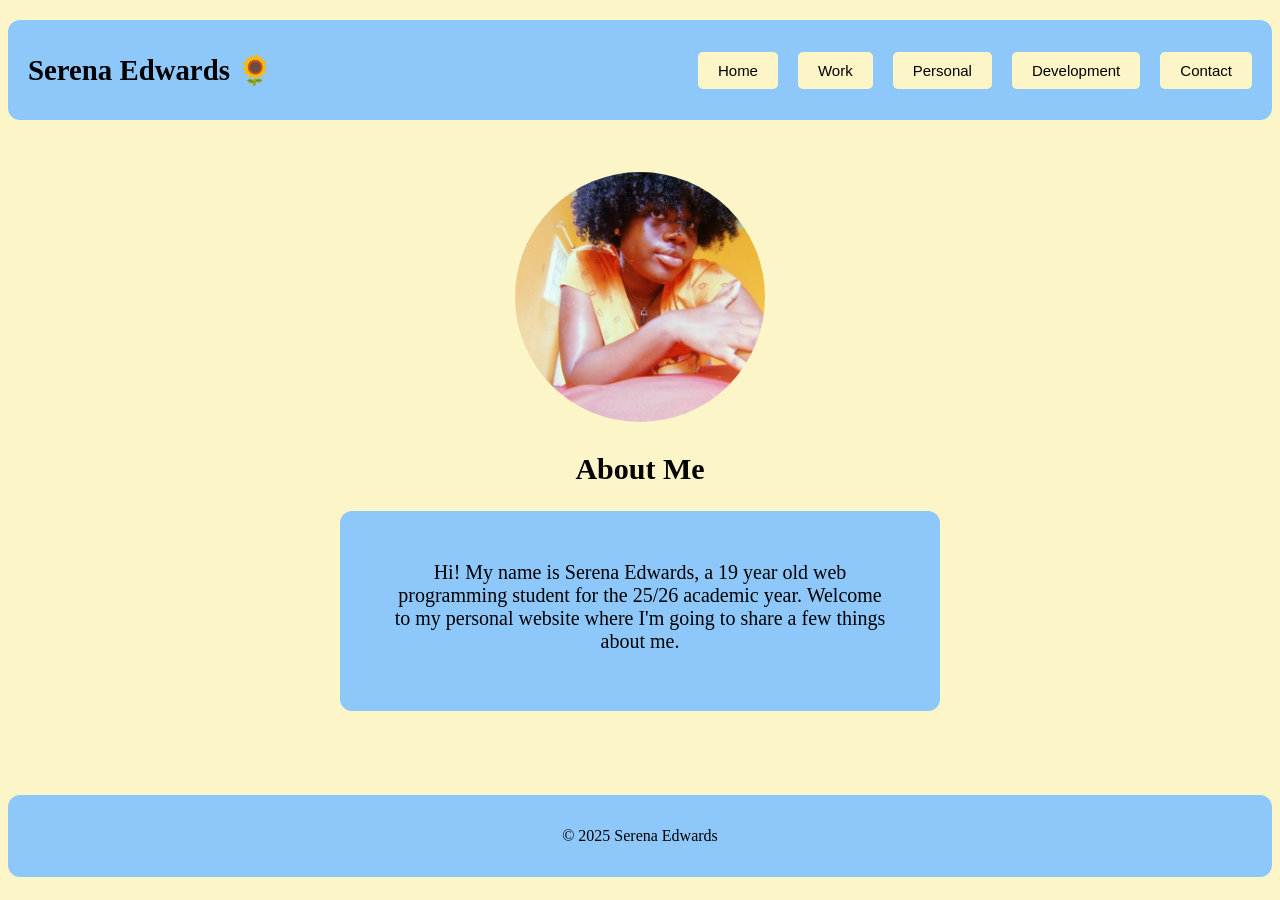
==== index.html @ f98c2e28 "Add files via upload" ====
<!--Name: Serena Edwards
    ID: 2306227
    Lecturer: Ms. Christine Anuli
    Module Name: Web Programming
    Occurrence: UM2
    Day and Time: Thursday 1pm to 3pm--->

<!DOCTYPE html>
<html lang="en">
    <head>
        <meta charset="UTF-8">
        <meta name="viewport" content="width=device-width, initial-scale=1.0">
        <title>Serena Edwards</title>
         <link rel="stylesheet" href="style.css">
    </head>
    
    <body>
         <!--Header-->
        <header>
        <h1> Serena Edwards 🌻</h1>
        <nav>
        <ul>
            <li><a href="index.html"><button>Home</button></a></li>
          <li><a href="work.html"><button>Work</button></a></li>
          <li><a href="personal.html"><button>Personal</button></a></li>
          <li><a href="development.html"><button>Development</button></a></li>
          <li><a href="contact.html"><button>Contact</button></a></li>
        </ul>
    </nav>
</header>
        <!--Welcome-->
        <section id="home">
            <a href="mailto:serenaedwards.business@gmail.com">
            <img src="websitePic.jpg" alt="Profile Picture" class="circular-img">
            <div class="about-container">
            </a>
            <h2> About Me </h2>
            <p> Hi! My name is Serena Edwards, a 19 year old web programming student for the 25/26 academic year.
                Welcome to my personal website where I'm going to share a few things about me. 
            </p>
            </div>
        </section>
        
        <footer>
        <p>&copy; 2025 Serena Edwards </p>
    </footer>

    </body>
</html>
---- style.css ----
/*  Name: Serena Edwards
    ID: 2306227
    Lecturer: Ms. Christine Anuli
    Module Name: Web Programming
    Occurrence: UM2
    Day and Time: Thursday 1pm to 3pm---  */

/*CSS Variables*/
:root {
 --main-color: rgb(252,245,200,100); /*yellow*/
 --accent-color: rgb(142,200,250,67); /*blue*/
 --text-color: #000000;
 --font-main: 'inter';
}

header {
    display: flex;
    align-items: center; /* vertically center the items */
    justify-content: space-between; /* puts space between h1 and nav */
    padding: 10px 20px;
    background-color: var(--accent-color);
    margin: 20px 0;
    border-radius: 12px;
    position: sticky;
    top: 0;
    height: 80px;
}

.logo {
  width: 120px;
  height: auto;
}

button {
  background-color: var(--main-color);
  padding: 10px 20px; /* Top/Bottom and Left/Right padding */
  border: none; /* Remove default border */
  border-radius: 5px;
  font-size: 15px; /* Text size */
  cursor: pointer; /* Cursor changes on hover */

  a:hover {
    color: white;
  }
}

/* Hover effect */
button:hover {
  background-color: #13a8ed;
}

/* Active effect when clicking */
button:active {
  background-color: #226aad;
}

header h1 {
    margin: 0; /* remove default margin */
    font-size: 1.8rem;
}

header nav ul {
    display: flex;
    list-style: none;
    margin: 0;
    padding: 0;
    gap: 20px; /* space between links */
}

header nav ul li a {
    text-decoration: none;
    color: rgb(0, 0, 0); 
    font-weight: 500;
}


section {
    display: flex;
    flex-direction: column; 
    justify-content: center;
    align-items: center;
    padding: 2rem;
    text-align: center;
    font-size: 20px;
}

.circular-img {
    width: 250px;       /* adjust size as needed */
    height: 250px;      /* make width = height for perfect circle */
    border-radius: 50%; /* makes it circular */
    object-fit: cover;  /* ensures image fills circle without distortion */
}

.about-container p{
    color: black;
    background-color: var(--accent-color);
    width: 500px;
    height: 100px;
    border-radius: 12px;
    margin: 20px 0;
    padding: 50px;
}

body {
    font-family: var(--font-main);
    color: var(--text-color);
    background-color: var(--main-color);
}

footer {
    background-color: var(--accent-color);
    color: black;
    text-align: center;
    padding: 1rem;
    margin-top: 2rem;
    border-radius: 12px;
}

/*PAGE 2 --- Work Page*/
/*Text and Image beside each other*/
.work-flex-container {
    display: flex;              /* side-by-side layout */
    align-items: flex-start;    /* align at the top */
    gap: 20px;                  /* space between text and image */
    flex-wrap: wrap;            /* wrap on smaller screens */
}

.work-text {
    flex: 1;                    /* text takes available space */
    min-width: 250px;           /* prevents text from shrinking too much */
    background-color: var(--accent-color);
    border-radius: 12px;
    margin: 20px 0;
    padding: 30px;              /* adjust padding so text fits nicely */
}

.imgWork-container {
    flex: 0 0 40%;              /* image container takes 40% width */
    text-align: center;         
}

.imgWork-container img {
    width: 100%;                /* image fills container width */
    height: auto;               /* keeps aspect ratio */
    border-radius: 12px;
}

/* Resume */
.resume-container {
    border-radius: 12px;
}

.statements-container {
    background-color: var(--accent-color);
    border: 2px solid #ddd;
    border-radius: 12px;
    padding: 20px;
    margin: 20px auto;
    max-width: 600px;
}

/*Personal Page*/
/* Bookmark link styling */
.bookmark-container {
  text-align: center;
  margin: 40px 0;
}

.back-top {
  text-decoration: none;
  background-color: #cddce5;
  padding: 10px 15px;
  border-radius: 8px;
  transition: background-color 0.3s ease;
}

.back-top:hover {
  background-color: var(--accent-color);
}

.hobbies-wrapper {
    display: flex;              /* side by side layout */
    justify-content: center;    /* center horizontally */
    gap: 20px;                  /* space between cards */
    flex-wrap: wrap;            /* stack on smaller screens */
    margin: 20px auto;
}

.hobby-card {
    display: flex;
    flex-direction: column;     /* image on top, text below */
    align-items: center;       
    background-color: var(--accent-color);
    border-radius: 12px;
    padding: 20px;
    width: 400px;               /* consistent card width */
    box-sizing: border-box;
}

.hobby-card img {
    width: 100%;                /* image fills card width */
    height: auto;               /* maintain aspect ratio */
    border-radius: 12px;
    margin-bottom: 10px;        /* space between image and text */
}

.hobby-card p {
    text-align: center;         
}

/* Movies section*/
.card {
  color: white;
  flex: 1 1 150px;
  background-color: #0e125a;
  padding: 15px;
  border-radius: 10px;
  text-align: center;
  transition: transform 0.3s ease; /* Animation */
}

.card:hover {
  transform: scale(1.05);
}

/* Hero Section Container */
.hero-container {
  display: flex;
  align-items: center;
  justify-content: center;
  flex-wrap: wrap;
  gap: 20px;
  padding: 30px;
  background: rgb(224, 227, 44);
}

.hero-picture img {
   width: 100%;                /* image fills container width */
   height: auto;               /* keeps aspect ratio */
   border-radius: 12px;
}

.hero-text {
  flex: 1;                    /* text takes available space */
    min-width: 250px;         /* ensures text doesn't get too small */
    background-color: var(--accent-color);
    width: 300px;
    border-radius: 12px;
    margin: 20px 0;
    padding: 50px;
}

a {  /*affects all links on page*/
    color: black;
    text-decoration: underline;
    font-weight: bold;
}
a:hover {
    color: rgb(224, 101, 235);

}

/*AI Business Container*/
.report-container {
    align-items: center;        /* center content */
    background-color: var(--accent-color);
    border-radius: 12px;
}

.reportText {                   
    border-radius: 12px;
    margin: 20px 0;
    padding: 50px;
}

.reportImage img {
  width: 80%;               
  height: auto;             
  border-radius: 12px;
}

/*Development page*/

/* Section styling */
#development {
  width: 90%;
  max-width: 900px;
  margin: 50px auto;
  padding: 20px;
  background: linear-gradient(135deg, #fffaf0, #ffffff);
  border-radius: 15px;
  box-shadow: 0 6px 20px rgba(0,0,0,0.1);
  transition: transform 0.3s ease, box-shadow 0.3s ease;
} 

/* Animate on load */
#development {
  animation: fadeInUp 1s ease-out;
}

/* Section headings */
#development h2 {
  text-align: center;
  font-size: 2em;
  color: #2c3e50;
  font-family: "Poppins", sans-serif;
  margin-bottom: 30px;
  text-shadow: 1px 1px 2px rgba(0,0,0,0.1);
}

#development h3 {
  color: #004d7a;
  margin-top: 20px;
  margin-bottom: 10px;
  font-family: "Poppins", sans-serif;
}

/* Paragraphs styling */
#development p {
  font-family: "Open Sans", sans-serif;
  line-height: 1.6;
  color: #333;
  margin-bottom: 15px;
  padding-left: 10px;
  border-left: 3px solid #f7d794;
}

/* Hover effect for the whole section */
#development:hover {
  transform: scale(1.01);
  box-shadow: 0 12px 30px rgba(0,0,0,0.15);
}

/* Subtle fade-in animation */
@keyframes fadeInUp {
  0% {
    opacity: 0;
    transform: translateY(30px);
  }
  100% {
    opacity: 1;
    transform: translateY(0);
  }
}

/*Contact Page*/

/* Main layout using Flexbox */
.contact-container {
  display: flex;
  flex-wrap: wrap;
  justify-content: space-around;
  padding: 20px;
  gap: 20px;
}

/* Contact form and info cards */
.contact-form, .contact-info {
  flex: 1 1 300px;
  background-color: var(--accent-color);
  padding: 20px;
  border-radius: 12px;
  box-shadow: 0 2px 6px rgba(0,0,0,0.1);
}

/* Input fields */
input, textarea {
  width: 100%;
  margin: 8px 0;
  padding: 8px;
  border-radius: 5px;
  border: 1px solid #ccc;
}

/* Responsive layout */
@media (max-width: 768px) {
  .contact-container {
    flex-direction: column;
  }
  header {
    flex-direction: column;
    text-align: center;
  }
}

/* Picture Showcase Section */
.image-showcase {
  display: flex;
  flex-direction: row;
  align-items: center;
  justify-content: center;
  background: linear-gradient(to right, #fffaf0, #ffffff);
  border: 2px solid #f7d794;
  border-radius: 20px;
  box-shadow: 0 4px 10px rgba(0,0,0,0.1);
  padding: 25px;
  margin: 50px auto;
  width: 25%;
  max-width: 600px;
  text-align: center;
  transition: transform 0.3s ease, box-shadow 0.3s ease;
}

.image-showcase:hover {
  transform: scale(1.02);
  box-shadow: 0 10px 20px rgba(0,0,0,0.2);
}

.image-showcase img {
  width: 100%;
  height: auto;
  border-radius: 20px;
  box-shadow: 0 5px 15px rgba(0,0,0,0.3);
  transition: transform 0.5s ease, filter 0.5s ease;
}

/* Cool hover effects */
.image-showcase img:hover {
  transform: scale(1.05);
  filter: brightness(1.1) saturate(1.2);
}
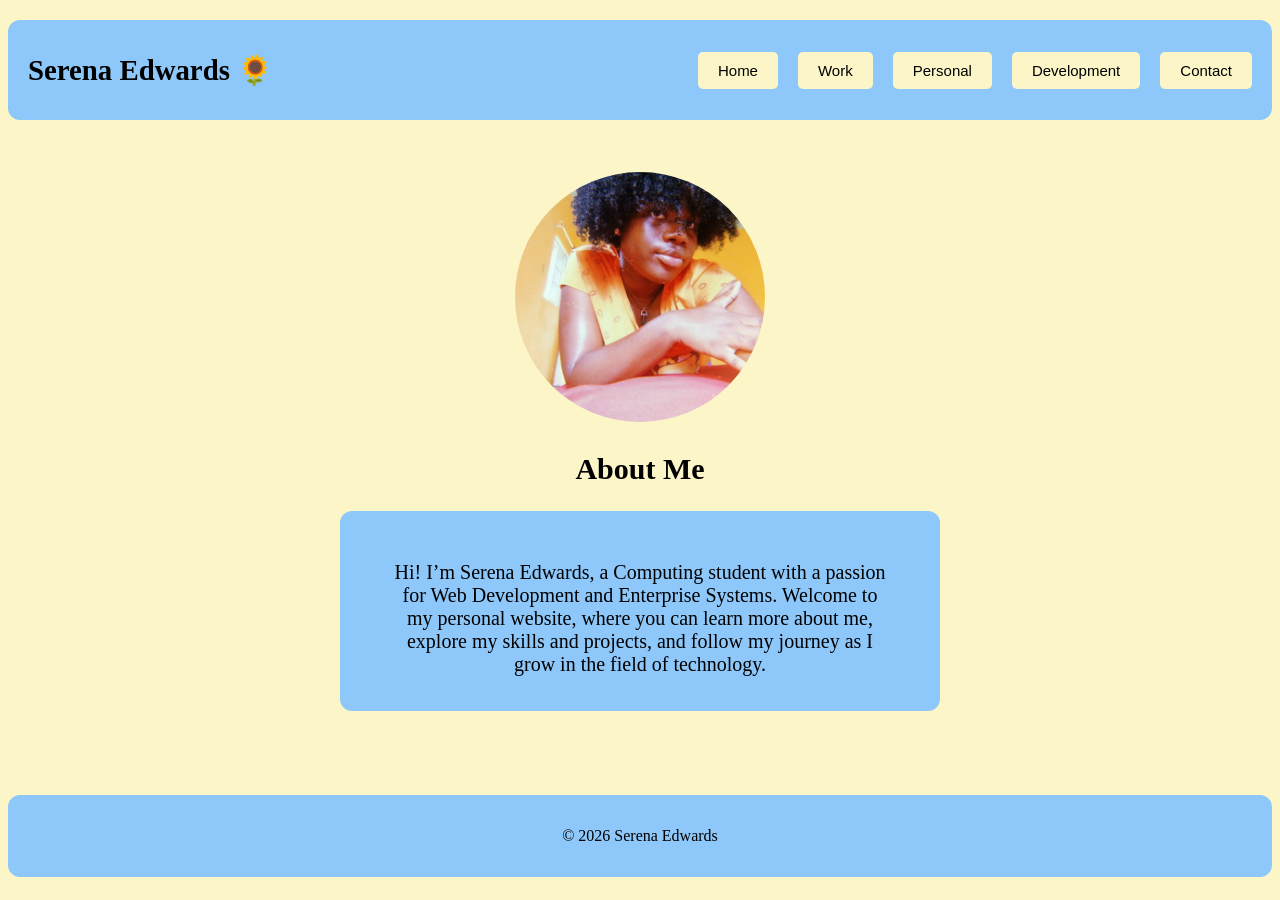
==== commit f05c9fe4: "Revise about me details Updated personal information and content in index.html." ====
--- a/index.html
+++ b/index.html
@@ -1,9 +1,4 @@
-<!--Name: Serena Edwards
-    ID: 2306227
-    Lecturer: Ms. Christine Anuli
-    Module Name: Web Programming
-    Occurrence: UM2
-    Day and Time: Thursday 1pm to 3pm--->
+<!--Name: Serena Edwards-->
 
 <!DOCTYPE html>
 <html lang="en">
@@ -35,14 +30,15 @@
             <div class="about-container">
             </a>
             <h2> About Me </h2>
-            <p> Hi! My name is Serena Edwards, a 19 year old web programming student for the 25/26 academic year.
-                Welcome to my personal website where I'm going to share a few things about me. 
+            <p> Hi! I’m Serena Edwards, a Computing student with a passion for Web Development and Enterprise Systems. 
+                Welcome to my personal website, where you can learn more about me, explore my skills and projects, and 
+                follow my journey as I grow in the field of technology.
             </p>
             </div>
         </section>
         
         <footer>
-        <p>&copy; 2025 Serena Edwards </p>
+        <p>&copy; 2026 Serena Edwards </p>
     </footer>
 
     </body>
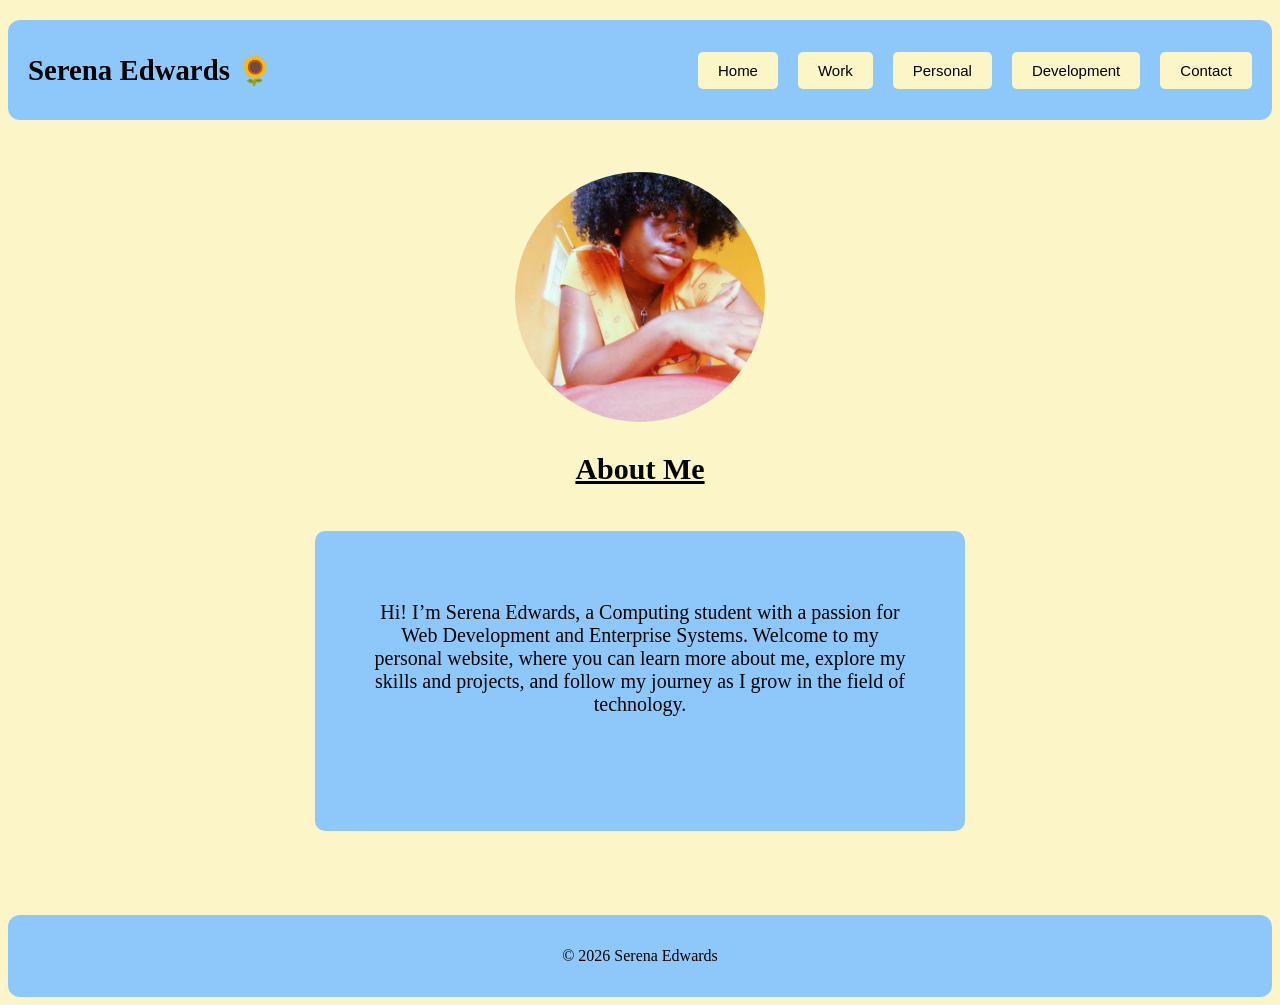
==== commit 5f62602e: "Format index.html with proper HTML entities" ====
--- a/index.html
+++ b/index.html
@@ -27,9 +27,9 @@
         <section id="home">
             <a href="mailto:serenaedwards.business@gmail.com">
             <img src="websitePic.jpg" alt="Profile Picture" class="circular-img">
+                  <h2> About Me </h2>
             <div class="about-container">
             </a>
-            <h2> About Me </h2>
             <p> Hi! I’m Serena Edwards, a Computing student with a passion for Web Development and Enterprise Systems. 
                 Welcome to my personal website, where you can learn more about me, explore my skills and projects, and 
                 follow my journey as I grow in the field of technology.
--- a/style.css
+++ b/style.css
@@ -1,10 +1,5 @@
 
-/*  Name: Serena Edwards
-    ID: 2306227
-    Lecturer: Ms. Christine Anuli
-    Module Name: Web Programming
-    Occurrence: UM2
-    Day and Time: Thursday 1pm to 3pm---  */
+/*  Name: Serena Edwards*/
 
 /*CSS Variables*/
 :root {
@@ -92,14 +87,13 @@
     object-fit: cover;  /* ensures image fills circle without distortion */
 }
 
-.about-container p{
-    color: black;
-    background-color: var(--accent-color);
-    width: 500px;
-    height: 100px;
-    border-radius: 12px;
-    margin: 20px 0;
-    padding: 50px;
+.about-container {
+ width: 550px;
+ height: 200px;
+ background-color: var(--accent-color);
+ border-radius: 10px;
+ margin: 20px 0;
+ padding: 50px;
 }
 
 body {
@@ -419,4 +413,4 @@
 .image-showcase img:hover {
   transform: scale(1.05);
   filter: brightness(1.1) saturate(1.2);
-}+}
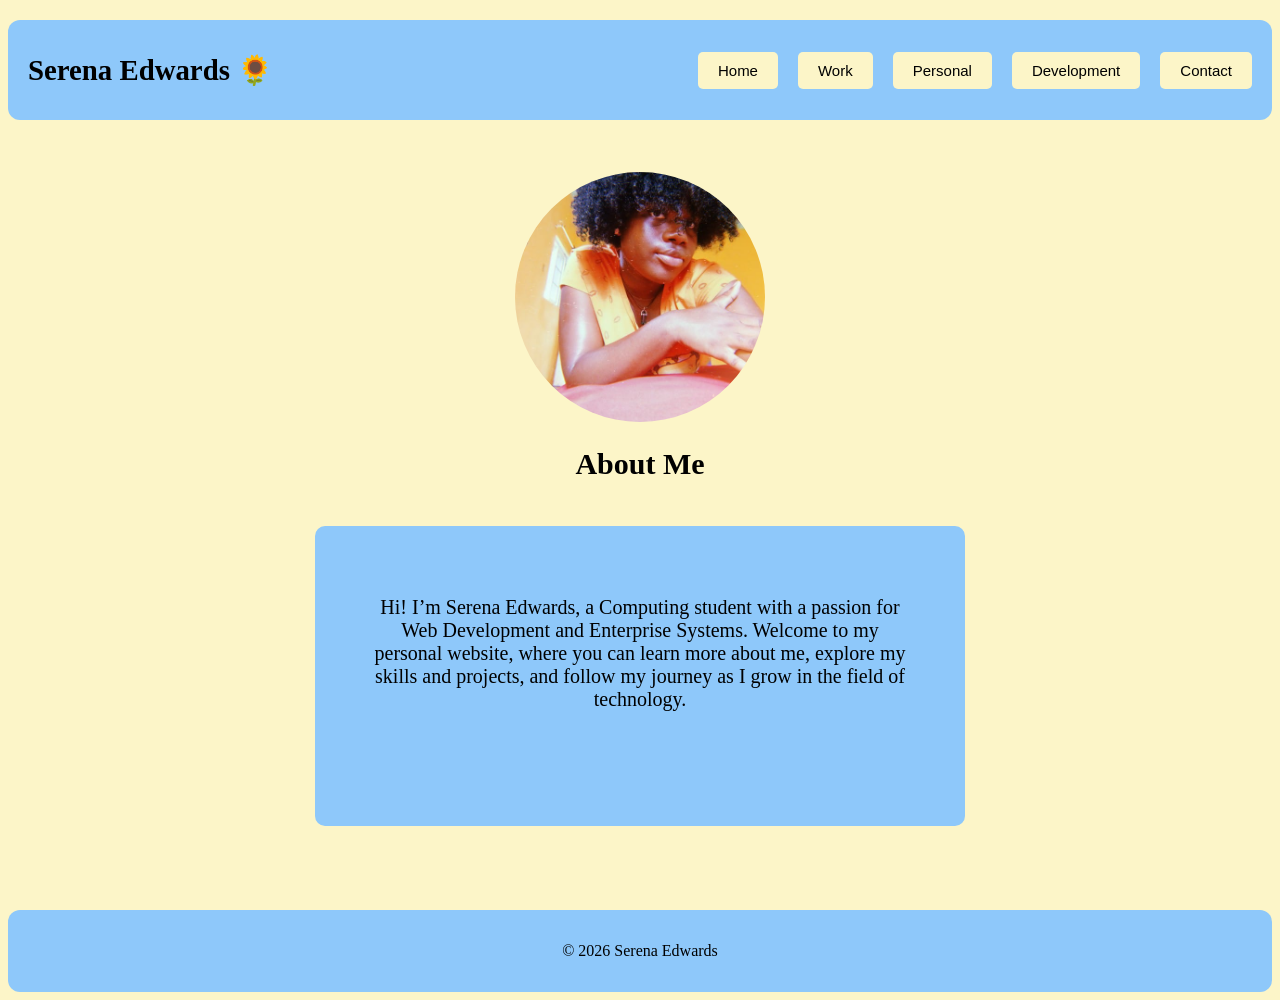
==== commit 3a9245a0: "Fix HTML formatting and remove unnecessary comments" ====
--- a/index.html
+++ b/index.html
@@ -25,11 +25,9 @@
 </header>
         <!--Welcome-->
         <section id="home">
-            <a href="mailto:serenaedwards.business@gmail.com">
             <img src="websitePic.jpg" alt="Profile Picture" class="circular-img">
-                  <h2> About Me </h2>
+            <h2> About Me </h2>
             <div class="about-container">
-            </a>
             <p> Hi! I’m Serena Edwards, a Computing student with a passion for Web Development and Enterprise Systems. 
                 Welcome to my personal website, where you can learn more about me, explore my skills and projects, and 
                 follow my journey as I grow in the field of technology.
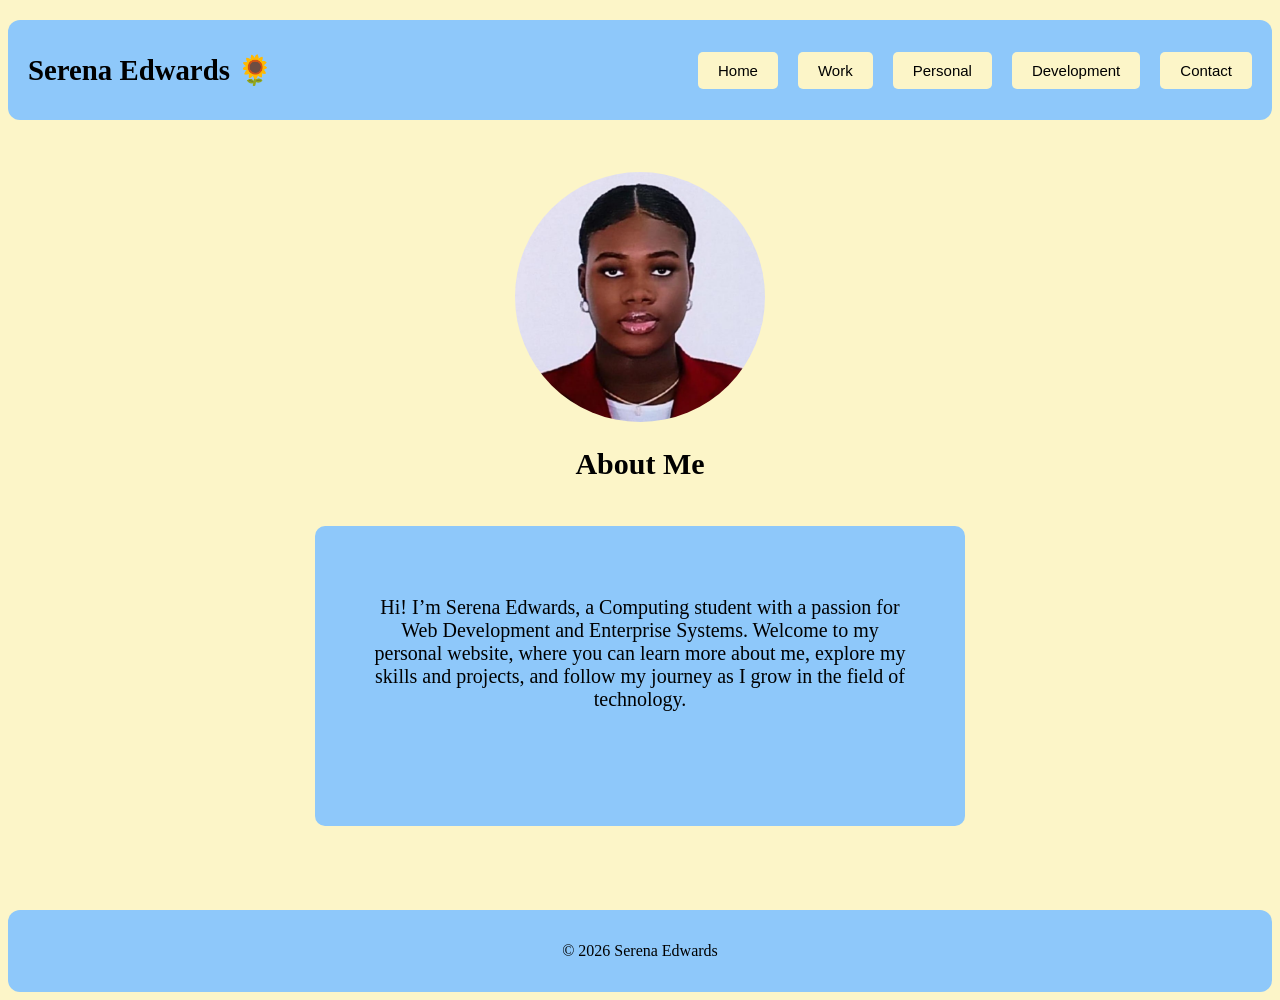
==== commit 854088e1: "Update index.html" ====
--- a/index.html
+++ b/index.html
@@ -25,7 +25,7 @@
 </header>
         <!--Welcome-->
         <section id="home">
-            <img src="websitePic.jpg" alt="Profile Picture" class="circular-img">
+            <img src="professional-picture.jpg" alt="Profile Picture" class="circular-img">
             <h2> About Me </h2>
             <div class="about-container">
             <p> Hi! I’m Serena Edwards, a Computing student with a passion for Web Development and Enterprise Systems. 
--- a/style.css
+++ b/style.css
@@ -141,18 +141,34 @@
 }
 
 /* Resume */
+
 .resume-container {
-    border-radius: 12px;
-}
-
+    width: 650px;
+    margin: 0 auto;
+    text-align: center;
+}
+
+.resume-container img {
+    width: 100%;
+    height: auto;
+    display: block;
+}
+
+.resume-container h3 {
+    margin-top: 15px;
+    margin-bottom: 0;
+}
+
+/* Vision and Mission */
 .statements-container {
     background-color: var(--accent-color);
     border: 2px solid #ddd;
     border-radius: 12px;
     padding: 20px;
-    margin: 20px auto;
+    margin: 18px auto 20px;
     max-width: 600px;
 }
+
 
 /*Personal Page*/
 /* Bookmark link styling */
